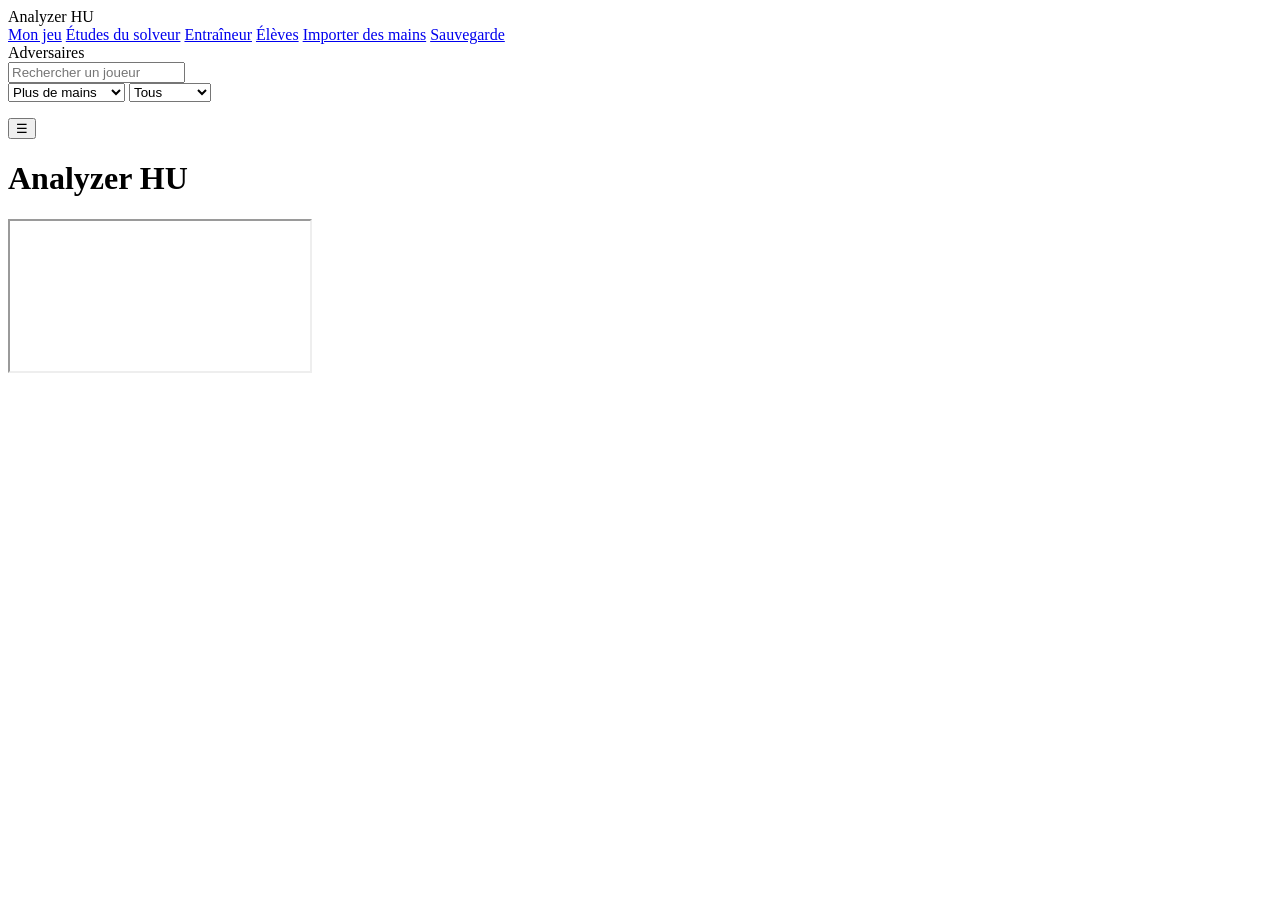
==== analyzer/app/static/index.html @ 8a71b039 "Leakfinding 6-max, écarts importants en tête, recherche et tri des adversaires Leakfinding aux table" ====
<!doctype html>
<html lang="fr">
<head>
<meta charset="utf-8">
<meta name="viewport" content="width=device-width, initial-scale=1">
<title>Analyzer HU</title>
<link rel="stylesheet" href="/static/app.css">
</head>
<body>
<div class="app" id="app">
  <aside class="sidebar" id="sidebar" aria-label="Navigation">
    <div class="brand">Analyzer <span>HU</span></div>
    <div class="me" id="hero-name"></div>
    <nav class="nav">
      <a href="#/moi" data-view="moi">Mon jeu</a>
      <a href="#/etudes" data-view="etudes">Études du solveur</a>
      <a href="#/entraineur" data-view="entraineur">Entraîneur</a>
      <a href="#/eleves" data-view="eleves">Élèves</a>
      <a href="#/importer" data-view="importer">Importer des mains</a>
      <a href="#/sauvegarde" data-view="sauvegarde">Sauvegarde</a>
    </nav>
    <div class="opp-head">Adversaires <span id="opp-count"></span></div>
    <input class="search" id="opp-search" type="search" placeholder="Rechercher un joueur" aria-label="Rechercher un adversaire">
    <div class="opp-sorts">
      <select id="opp-sort" aria-label="Trier les adversaires">
        <option value="hands">Plus de mains</option><option value="net">Meilleur résultat</option>
        <option value="loss">Pire résultat</option><option value="last">Plus récents</option><option value="name">Nom (A → Z)</option>
      </select>
      <select id="opp-kind" aria-label="Type d'adversaire">
        <option value="">Tous</option><option value="reg">Réguliers</option><option value="rec">Récréatifs</option>
      </select>
    </div>
    <ul class="opps" id="opps"></ul>
  </aside>
  <div class="backdrop" id="backdrop"></div>
  <div class="main">
    <header class="topbar">
      <button class="menu" id="menu" type="button" aria-label="Ouvrir le menu">☰</button>
      <div class="titles">
        <h1 id="title">Analyzer HU</h1>
        <div class="subtitle" id="subtitle"></div>
      </div>
      <label class="kind" id="kind" hidden title="Contre un récréatif, tes mains ne sont pas comparées à la théorie">
        Type <select id="kind-select" aria-label="Type de joueur"></select>
      </label>
    </header>
    <nav class="tabs" id="tabs" aria-label="Sections"></nav>
    <section class="content">
      <iframe id="frame" title="Analyse"></iframe>
      <div class="loading" id="loading" hidden><span class="spinner"></span>Analyse en cours…</div>
      <div class="panel" id="panel" hidden></div>
    </section>
  </div>
</div>
<script src="/static/app.js"></script>
</body>
</html>
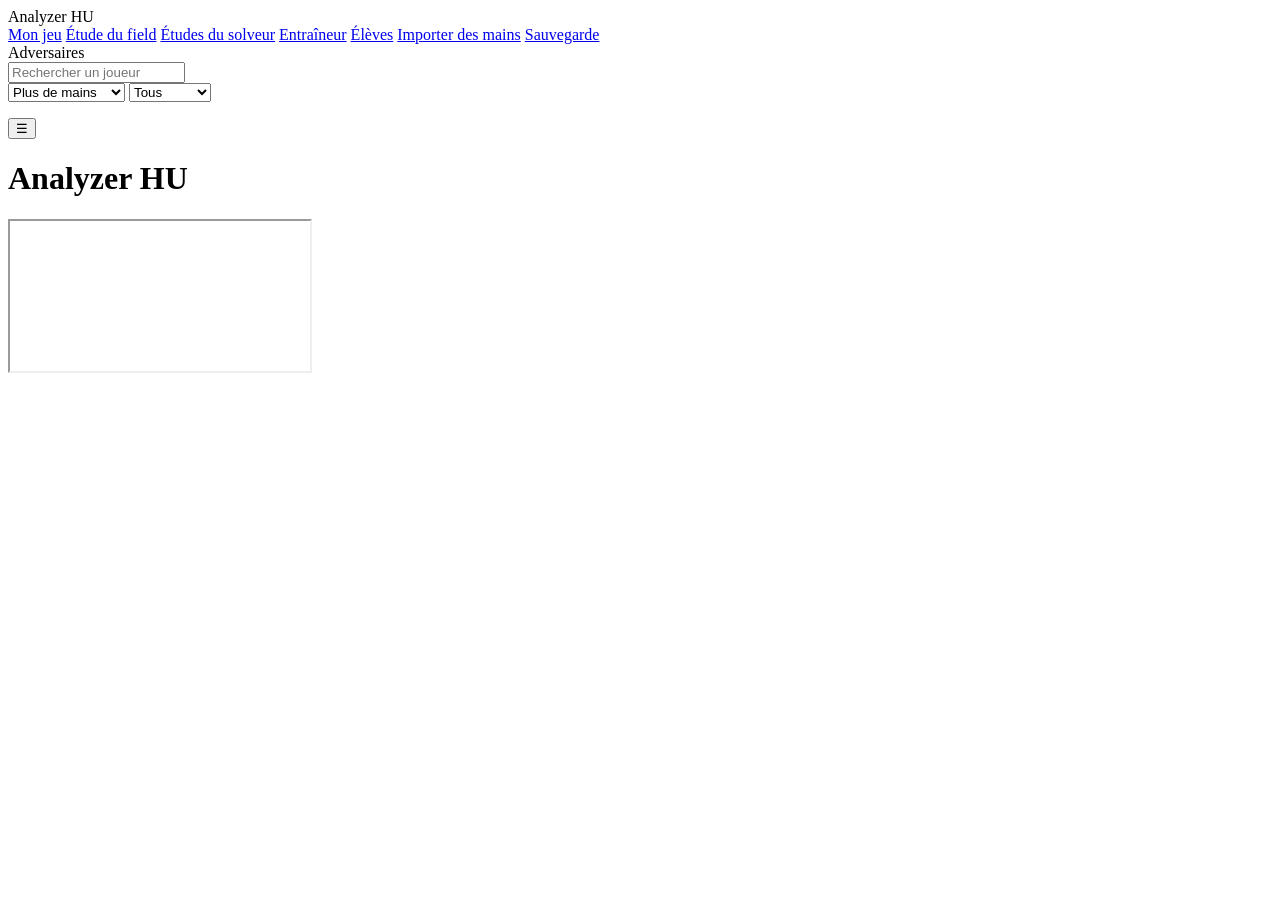
==== commit 9dd01afe: "Étude du field : bluffs des réguliers et liste des joueurs - Nouvelle catégorie « Étude du field » d" ====
--- a/analyzer/app/static/index.html
+++ b/analyzer/app/static/index.html
@@ -13,6 +13,7 @@
     <div class="me" id="hero-name"></div>
     <nav class="nav">
       <a href="#/moi" data-view="moi">Mon jeu</a>
+      <a href="#/field" data-view="field">Étude du field</a>
       <a href="#/etudes" data-view="etudes">Études du solveur</a>
       <a href="#/entraineur" data-view="entraineur">Entraîneur</a>
       <a href="#/eleves" data-view="eleves">Élèves</a>
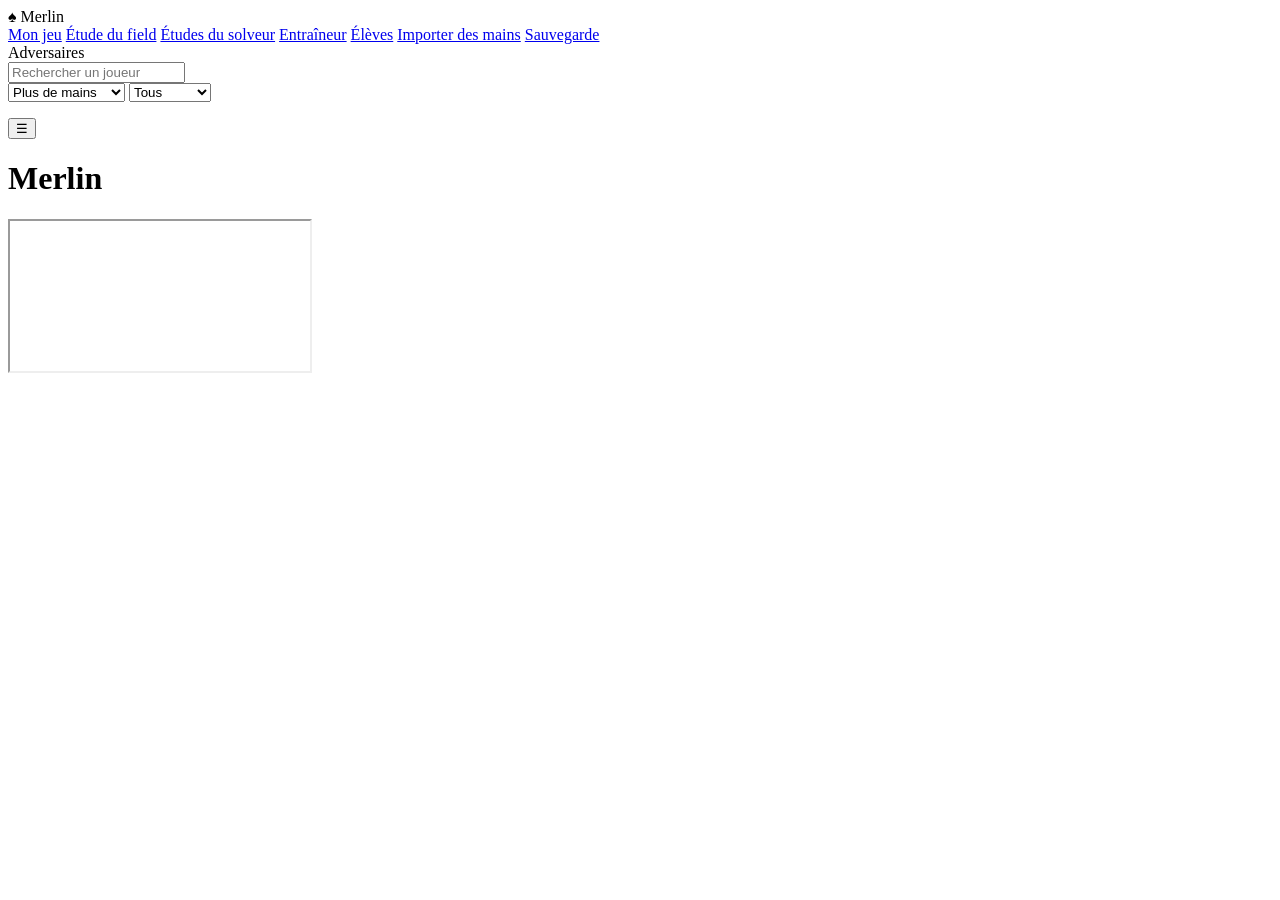
==== commit 621f2880: "Renommer l'application : Merlin « Analyzer HU » ne décrit plus l'outil, qui couvre aussi les tables " ====
--- a/analyzer/app/static/index.html
+++ b/analyzer/app/static/index.html
@@ -3,13 +3,13 @@
 <head>
 <meta charset="utf-8">
 <meta name="viewport" content="width=device-width, initial-scale=1">
-<title>Analyzer HU</title>
+<title>Merlin</title>
 <link rel="stylesheet" href="/static/app.css">
 </head>
 <body>
 <div class="app" id="app">
   <aside class="sidebar" id="sidebar" aria-label="Navigation">
-    <div class="brand">Analyzer <span>HU</span></div>
+    <div class="brand"><span>♠</span> Merlin</div>
     <div class="me" id="hero-name"></div>
     <nav class="nav">
       <a href="#/moi" data-view="moi">Mon jeu</a>
@@ -38,12 +38,17 @@
     <header class="topbar">
       <button class="menu" id="menu" type="button" aria-label="Ouvrir le menu">☰</button>
       <div class="titles">
-        <h1 id="title">Analyzer HU</h1>
+        <h1 id="title">Merlin</h1>
         <div class="subtitle" id="subtitle"></div>
       </div>
       <label class="kind" id="kind" hidden title="Contre un récréatif, tes mains ne sont pas comparées à la théorie">
         Type <select id="kind-select" aria-label="Type de joueur"></select>
       </label>
+      <div class="period" id="period" hidden>
+        <button type="button" class="period-btn" id="period-btn" aria-haspopup="dialog" aria-expanded="false"
+          aria-controls="period-pop" title="Les mains analysées : toutes, les dernières, ou une période"></button>
+        <div class="period-pop" id="period-pop" role="dialog" aria-label="Période d'analyse" hidden></div>
+      </div>
     </header>
     <nav class="tabs" id="tabs" aria-label="Sections"></nav>
     <section class="content">
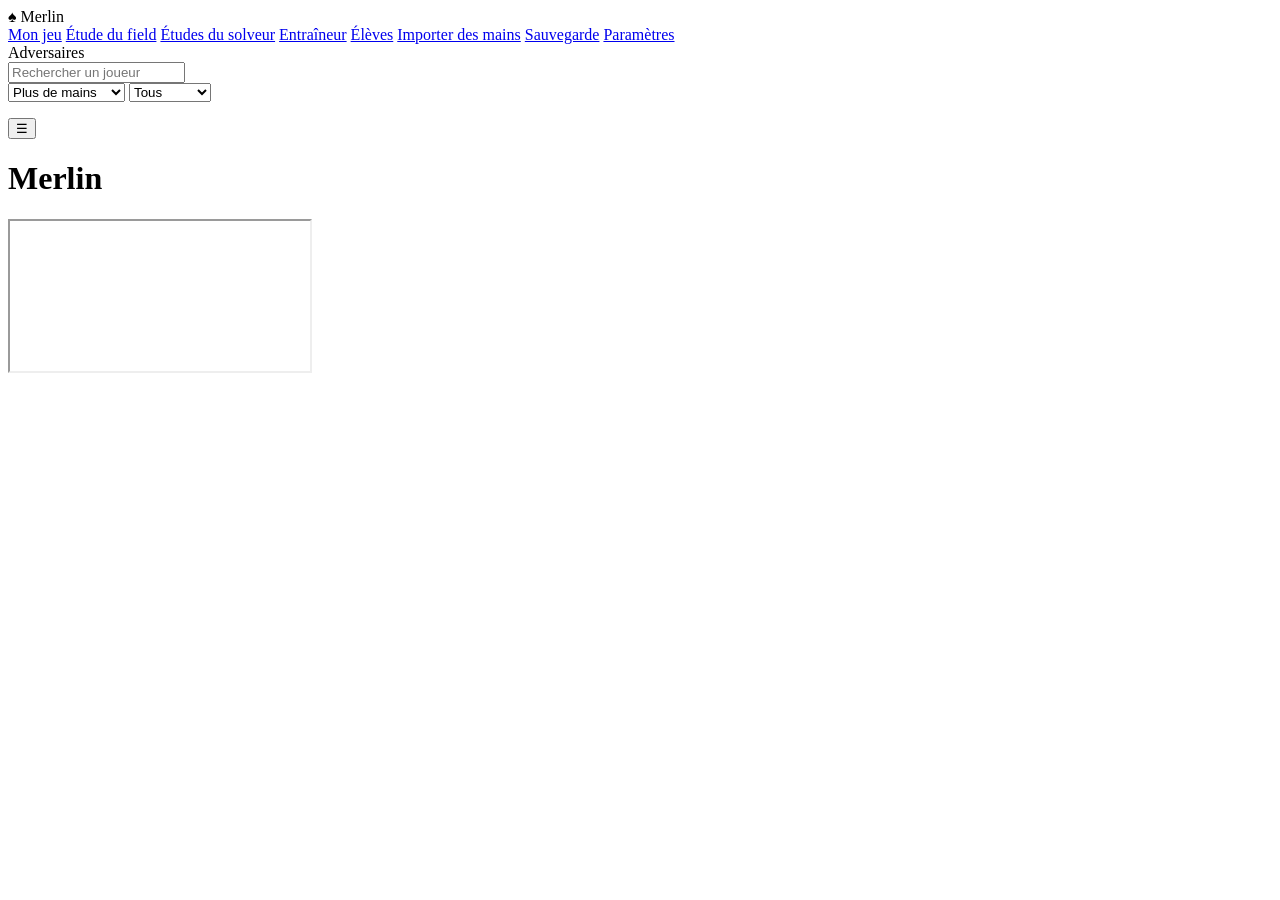
==== commit 7cae93d9: "Étude du field : leakfinding des adversaires, et onglet Paramètres Bluffs des réguliers : plus de li" ====
--- a/analyzer/app/static/index.html
+++ b/analyzer/app/static/index.html
@@ -19,8 +19,13 @@
       <a href="#/eleves" data-view="eleves">Élèves</a>
       <a href="#/importer" data-view="importer">Importer des mains</a>
       <a href="#/sauvegarde" data-view="sauvegarde">Sauvegarde</a>
+      <a href="#/parametres" data-view="parametres">Paramètres</a>
     </nav>
     <div class="opp-head">Adversaires <span id="opp-count"></span></div>
+    <div class="opp-fmt" id="opp-fmt" role="group" aria-label="Format des adversaires" hidden>
+      <button type="button" data-fmt="HU" aria-pressed="true">Heads-up</button>
+      <button type="button" data-fmt="ring" aria-pressed="false">À plusieurs</button>
+    </div>
     <input class="search" id="opp-search" type="search" placeholder="Rechercher un joueur" aria-label="Rechercher un adversaire">
     <div class="opp-sorts">
       <select id="opp-sort" aria-label="Trier les adversaires">
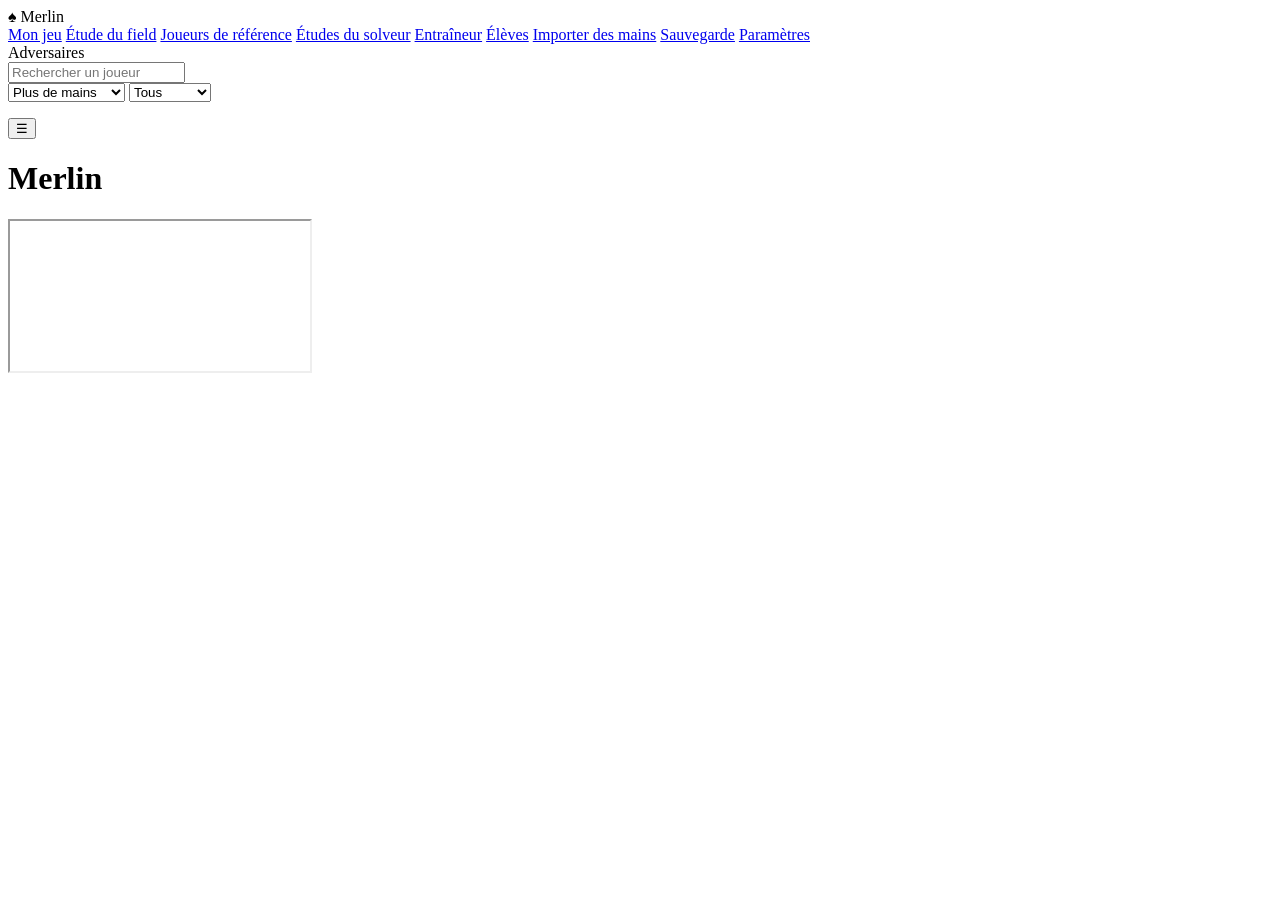
==== commit e0757f71: "Joueurs de référence : étudier un bon joueur et se comparer à lui Un bon joueur dont tu as importé l" ====
--- a/analyzer/app/static/index.html
+++ b/analyzer/app/static/index.html
@@ -14,6 +14,7 @@
     <nav class="nav">
       <a href="#/moi" data-view="moi">Mon jeu</a>
       <a href="#/field" data-view="field">Étude du field</a>
+      <a href="#/references" data-view="references">Joueurs de référence</a>
       <a href="#/etudes" data-view="etudes">Études du solveur</a>
       <a href="#/entraineur" data-view="entraineur">Entraîneur</a>
       <a href="#/eleves" data-view="eleves">Élèves</a>
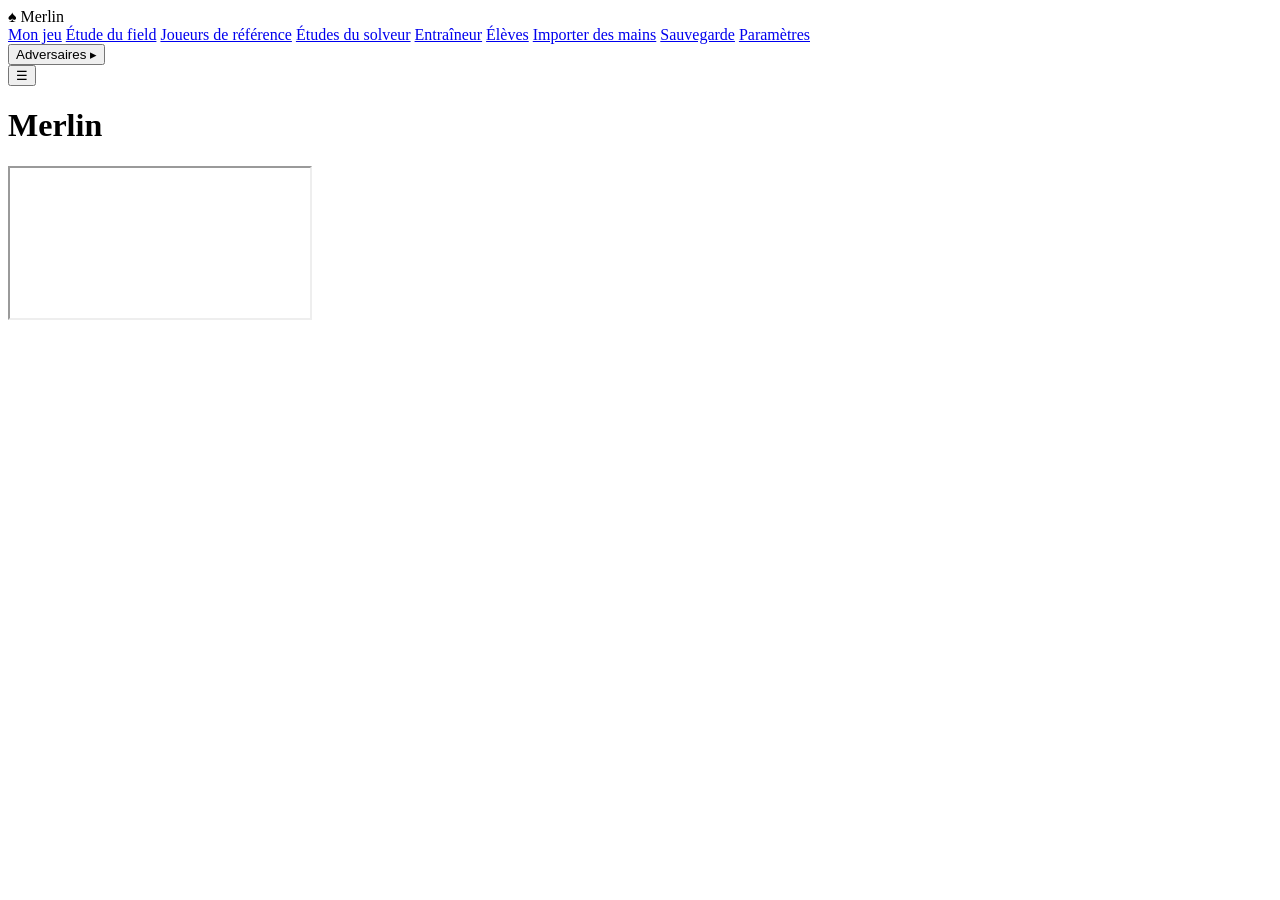
==== commit db7a53c9: "Période : ce mois, ce trimestre, cette année ; bilan et menu des adversaires - Filtre de période : c" ====
--- a/analyzer/app/static/index.html
+++ b/analyzer/app/static/index.html
@@ -22,7 +22,10 @@
       <a href="#/sauvegarde" data-view="sauvegarde">Sauvegarde</a>
       <a href="#/parametres" data-view="parametres">Paramètres</a>
     </nav>
-    <div class="opp-head">Adversaires <span id="opp-count"></span></div>
+    <button type="button" class="opp-head" id="opp-toggle" aria-expanded="false" aria-controls="opp-panel"
+      title="Afficher ou masquer la liste de tes adversaires"><span>Adversaires <span id="opp-count"></span></span>
+      <span class="opp-caret" aria-hidden="true">▸</span></button>
+    <div class="opp-panel" id="opp-panel" hidden>
     <div class="opp-fmt" id="opp-fmt" role="group" aria-label="Format des adversaires" hidden>
       <button type="button" data-fmt="HU" aria-pressed="true">Heads-up</button>
       <button type="button" data-fmt="ring" aria-pressed="false">À plusieurs</button>
@@ -38,6 +41,7 @@
       </select>
     </div>
     <ul class="opps" id="opps"></ul>
+    </div>
   </aside>
   <div class="backdrop" id="backdrop"></div>
   <div class="main">
@@ -57,6 +61,7 @@
       </div>
     </header>
     <nav class="tabs" id="tabs" aria-label="Sections"></nav>
+    <nav class="subtabs" id="subtabs" aria-label="Pages" hidden></nav>
     <section class="content">
       <iframe id="frame" title="Analyse"></iframe>
       <div class="loading" id="loading" hidden><span class="spinner"></span>Analyse en cours…</div>
